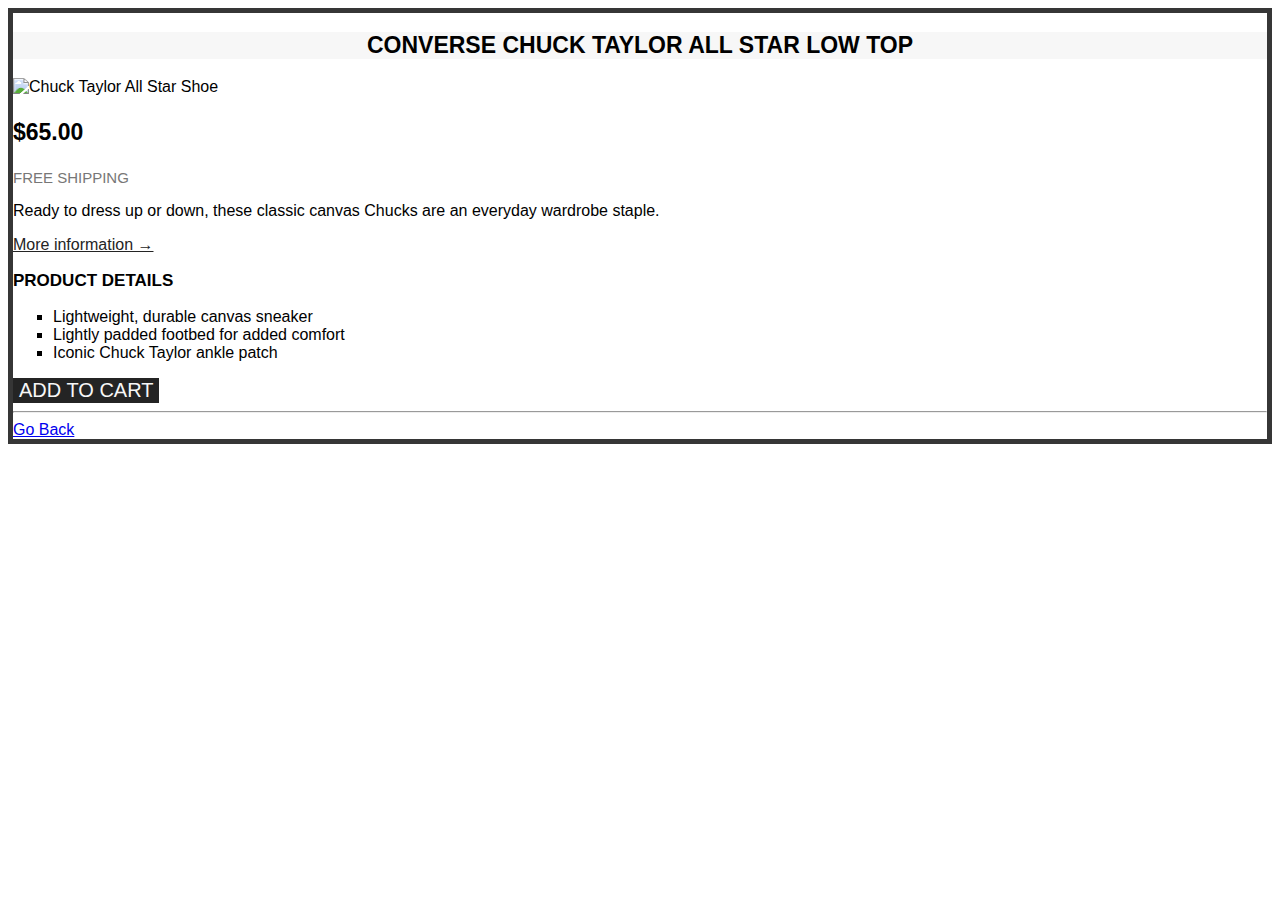
==== challenge.html @ cd0c41c0 "add challenge section" ====
<!DOCTYPE html>
<html lang="en">

<head>
  <meta charset="UTF-8">
  <meta http-equiv="X-UA-Compatible" content="IE=edge">
  <meta name="viewport" content="width=device-width, initial-scale=1.0">
  <link rel="stylesheet" href="styles-challenge.css">
  <title>Document</title>
</head>

<body>
  <article class="product">
    <h2 class="product-title">Converse Chuck Taylor All Star Low Top</h2>
    <img src="https://i.ibb.co/Jr7Wh1d/challenges.jpg"
      alt="Chuck Taylor All Star Shoe" height="250" width="250" />

    <p class="price"><strong>$65.00</strong></p>
    <p class="shipping">Free shipping</p>
    <p>Ready to dress up or down, these classic canvas Chucks are an everyday
      wardrobe staple.</p>

    <a class="more-info" href="https://www.converse.com">More information
      &rarr;</a>

    <h3 class="details-title">Product details</h3>
    <ul class="details-list">
      <li>Lightweight, durable canvas sneaker</li>
      <li>Lightly padded footbed for added comfort</li>
      <li>Iconic Chuck Taylor ankle patch</li>
    </ul>

    <button class="add-cart">Add to cart</button>
    <hr>
    <a href="index.html">Go Back</a>

  </article>
</body>

</html>
---- styles-challenge.css ----
body {
  font-family: sans-serif;
  border: 5px solid #363636;
}

/* Classes */

.product-title {
  text-align: center;
  text-transform: uppercase;
  font-weight: 775;
  font-size: 23px;
  background-color: #f7f7f7;
}

.price {
  font-size: 23px;
}

.shipping {
  font-size: 15px;
  color: #777777;
  text-transform: uppercase;
}

.more-info {
  color: #242424;
}

.more-info:hover {
  text-decoration: none;
}

.details-title {
  font-size: 17px;
  text-transform: uppercase;
}

.details-list {
  list-style: square;
}

.add-cart {
  background-color: #242424;
  color: #f7f7f7;
  font-size: 20px;
  text-transform: uppercase;
  border: none;
  cursor: pointer;
}

.add-cart:hover {
  background-color: #f7f7f7;
  color: #242424;
}
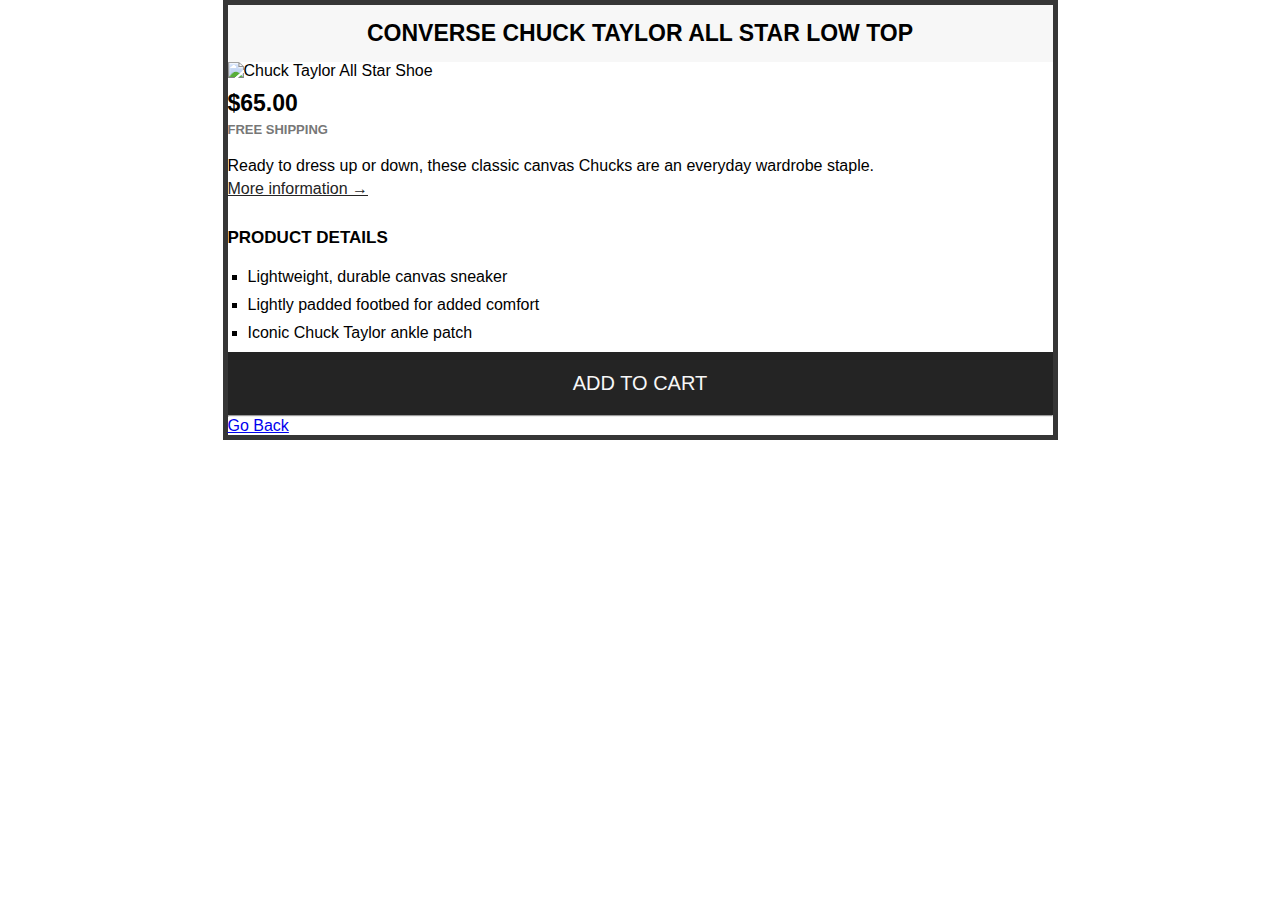
==== commit cf21ca2a: "added codewars" ====
--- a/challenge.html
+++ b/challenge.html
@@ -9,32 +9,37 @@
   <title>Document</title>
 </head>
 
+
 <body>
-  <article class="product">
-    <h2 class="product-title">Converse Chuck Taylor All Star Low Top</h2>
-    <img src="https://i.ibb.co/Jr7Wh1d/challenges.jpg"
-      alt="Chuck Taylor All Star Shoe" height="250" width="250" />
+  <div class="main-container">
+    <article class="product">
+      <h2 class="product-title">Converse Chuck Taylor All Star Low Top</h2>
+      <img class="product-img" src="https://i.ibb.co/Jr7Wh1d/challenges.jpg"
+        alt="Chuck Taylor All Star Shoe" height="250" width="250" />
 
-    <p class="price"><strong>$65.00</strong></p>
-    <p class="shipping">Free shipping</p>
-    <p>Ready to dress up or down, these classic canvas Chucks are an everyday
-      wardrobe staple.</p>
+      <p class="price"><strong>$65.00</strong></p>
+      <p class="shipping">Free shipping</p>
+      <p class="shipping-description">Ready to dress up or down, these classic
+        canvas Chucks are an everyday
+        wardrobe staple.</p>
 
-    <a class="more-info" href="https://www.converse.com">More information
-      &rarr;</a>
+      <a class="more-info" href="https://www.converse.com">More information
+        &rarr;</a>
 
-    <h3 class="details-title">Product details</h3>
-    <ul class="details-list">
-      <li>Lightweight, durable canvas sneaker</li>
-      <li>Lightly padded footbed for added comfort</li>
-      <li>Iconic Chuck Taylor ankle patch</li>
-    </ul>
+      <h3 class="details-title">Product details</h3>
+      <ul class="details-list">
+        <li>Lightweight, durable canvas sneaker</li>
+        <li>Lightly padded footbed for added comfort</li>
+        <li>Iconic Chuck Taylor ankle patch</li>
+      </ul>
 
-    <button class="add-cart">Add to cart</button>
-    <hr>
-    <a href="index.html">Go Back</a>
+      <button class="add-cart">Add to cart</button>
+      <hr>
+      <a href="index.html">Go Back</a>
 
-  </article>
+    </article>
+  </div>
 </body>
 
+
 </html>--- a/styles-challenge.css
+++ b/styles-challenge.css
@@ -1,9 +1,23 @@
+* {
+  margin: 0;
+  padding: 0;
+}
+
 body {
   font-family: sans-serif;
-  border: 5px solid #363636;
+}
+
+li {
+  margin: 10px 0;
 }
 
 /* Classes */
+
+.main-container {
+  width: 825px;
+  margin: 0 auto;
+  border: 5px solid #363636;
+}
 
 .product-title {
   text-align: center;
@@ -11,16 +25,29 @@
   font-weight: 775;
   font-size: 23px;
   background-color: #f7f7f7;
+
+  padding: 15px 20px;
+}
+
+.product-img {
+  margin-bottom: 10px;
 }
 
 .price {
   font-size: 23px;
+  margin-bottom: 5px;
 }
 
 .shipping {
-  font-size: 15px;
+  font-size: 13px;
   color: #777777;
   text-transform: uppercase;
+  font-weight: 700;
+  margin-bottom: 20px;
+}
+
+.shipping-description {
+  margin-bottom: 5px;
 }
 
 .more-info {
@@ -34,10 +61,13 @@
 .details-title {
   font-size: 17px;
   text-transform: uppercase;
+  margin: 30px 0px 20px;
 }
 
 .details-list {
   list-style: square;
+  margin: 10px 0px;
+  padding: 0px 20px;
 }
 
 .add-cart {
@@ -45,8 +75,10 @@
   color: #f7f7f7;
   font-size: 20px;
   text-transform: uppercase;
-  border: none;
+  border: 5px solid #0000;
   cursor: pointer;
+  width: 100%;
+  padding: 15px 10px;
 }
 
 .add-cart:hover {
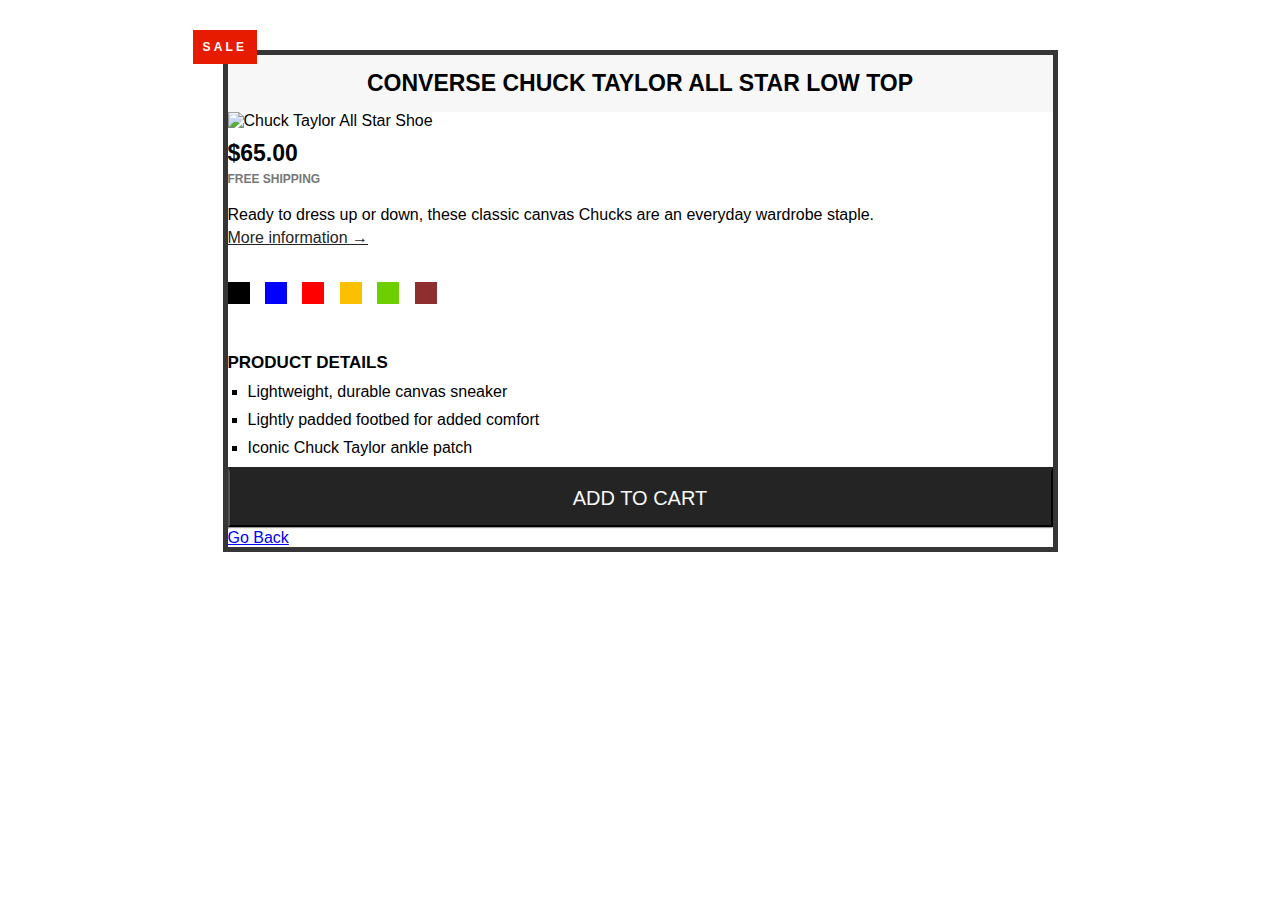
==== commit 2cbaefa7: "finished html and css fundamentals" ====
--- a/challenge.html
+++ b/challenge.html
@@ -1,45 +1,56 @@
 <!DOCTYPE html>
 <html lang="en">
+  <head>
+    <meta charset="UTF-8" />
+    <meta http-equiv="X-UA-Compatible" content="IE=edge" />
+    <meta name="viewport" content="width=device-width, initial-scale=1.0" />
+    <link rel="stylesheet" href="styles-challenge.css" />
+    <title>Document</title>
+  </head>
 
-<head>
-  <meta charset="UTF-8">
-  <meta http-equiv="X-UA-Compatible" content="IE=edge">
-  <meta name="viewport" content="width=device-width, initial-scale=1.0">
-  <link rel="stylesheet" href="styles-challenge.css">
-  <title>Document</title>
-</head>
+  <body>
+    <div class="main-container">
+      <article class="product">
+        <h2 class="product-title">Converse Chuck Taylor All Star Low Top</h2>
+        <img
+          class="product-img"
+          src="https://i.ibb.co/Jr7Wh1d/challenges.jpg"
+          alt="Chuck Taylor All Star Shoe"
+          height="250"
+          width="250"
+        />
 
+        <p class="price"><strong>$65.00</strong></p>
+        <p class="shipping">Free shipping</p>
+        <p class="shipping-description">
+          Ready to dress up or down, these classic canvas Chucks are an everyday
+          wardrobe staple.
+        </p>
 
-<body>
-  <div class="main-container">
-    <article class="product">
-      <h2 class="product-title">Converse Chuck Taylor All Star Low Top</h2>
-      <img class="product-img" src="https://i.ibb.co/Jr7Wh1d/challenges.jpg"
-        alt="Chuck Taylor All Star Shoe" height="250" width="250" />
+        <a class="more-info" href="https://www.converse.com"
+          >More information &rarr;</a
+        >
 
-      <p class="price"><strong>$65.00</strong></p>
-      <p class="shipping">Free shipping</p>
-      <p class="shipping-description">Ready to dress up or down, these classic
-        canvas Chucks are an everyday
-        wardrobe staple.</p>
+        <div class="color-boxes">
+          <div class="black-box"></div>
+          <div class="blue-box"></div>
+          <div class="red-box"></div>
+          <div class="yellow-box"></div>
+          <div class="green-box"></div>
+          <div class="brown-box"></div>
+        </div>
 
-      <a class="more-info" href="https://www.converse.com">More information
-        &rarr;</a>
+        <h3 class="details-title">Product details</h3>
+        <ul class="details-list">
+          <li>Lightweight, durable canvas sneaker</li>
+          <li>Lightly padded footbed for added comfort</li>
+          <li>Iconic Chuck Taylor ankle patch</li>
+        </ul>
 
-      <h3 class="details-title">Product details</h3>
-      <ul class="details-list">
-        <li>Lightweight, durable canvas sneaker</li>
-        <li>Lightly padded footbed for added comfort</li>
-        <li>Iconic Chuck Taylor ankle patch</li>
-      </ul>
-
-      <button class="add-cart">Add to cart</button>
-      <hr>
-      <a href="index.html">Go Back</a>
-
-    </article>
-  </div>
-</body>
-
-
-</html>+        <button class="add-cart">Add to cart</button>
+        <hr />
+        <a href="index.html">Go Back</a>
+      </article>
+    </div>
+  </body>
+</html>
--- a/styles-challenge.css
+++ b/styles-challenge.css
@@ -7,26 +7,33 @@
   font-family: sans-serif;
 }
 
-li {
-  margin: 10px 0;
-}
-
 /* Classes */
 
 .main-container {
   width: 825px;
-  margin: 0 auto;
+  margin: 50px auto 30px;
   border: 5px solid #363636;
 }
 
 .product-title {
   text-align: center;
   text-transform: uppercase;
-  font-weight: 775;
   font-size: 23px;
   background-color: #f7f7f7;
+  padding: 15px 20px;
+  position: relative;
+}
 
-  padding: 15px 20px;
+.product-title::before {
+  content: 'SALE';
+  background-color: #e61b00;
+  color: #ffffff;
+  font-size: 12px;
+  letter-spacing: 0.2rem;
+  position: absolute;
+  top: -25px;
+  left: -35px;
+  padding: 10px;
 }
 
 .product-img {
@@ -39,7 +46,7 @@
 }
 
 .shipping {
-  font-size: 13px;
+  font-size: 12px;
   color: #777777;
   text-transform: uppercase;
   font-weight: 700;
@@ -50,6 +57,7 @@
   margin-bottom: 5px;
 }
 
+/* More information anchor */
 .more-info {
   color: #242424;
 }
@@ -58,10 +66,11 @@
   text-decoration: none;
 }
 
+/* Product Details */
 .details-title {
   font-size: 17px;
   text-transform: uppercase;
-  margin: 30px 0px 20px;
+  margin: 30px 0px 10px;
 }
 
 .details-list {
@@ -70,12 +79,17 @@
   padding: 0px 20px;
 }
 
+.details-list li {
+  margin: 10px 0;
+}
+
+/* Button */
 .add-cart {
   background-color: #242424;
   color: #f7f7f7;
   font-size: 20px;
   text-transform: uppercase;
-  border: 5px solid #0000;
+  border-top: 5px solid #242424;
   cursor: pointer;
   width: 100%;
   padding: 15px 10px;
@@ -85,3 +99,50 @@
   background-color: #f7f7f7;
   color: #242424;
 }
+
+.color-boxes {
+  margin-top: 20px;
+  padding: 15px 0;
+}
+
+.black-box {
+  background-color: #000000;
+  padding: 11px;
+  margin-left: 0;
+  display: inline-block;
+}
+
+.blue-box {
+  background-color: #0000ff;
+  padding: 11px;
+  margin-left: 11px;
+  display: inline-block;
+}
+
+.red-box {
+  background-color: #ff0000;
+  padding: 11px;
+  margin-left: 11px;
+  display: inline-block;
+}
+
+.yellow-box {
+  background-color: #fbc100;
+  padding: 11px;
+  margin-left: 11px;
+  display: inline-block;
+}
+
+.green-box {
+  background-color: #6ecf00;
+  padding: 11px;
+  margin-left: 11px;
+  display: inline-block;
+}
+
+.brown-box {
+  background-color: #8f2e2e;
+  padding: 11px;
+  margin-left: 11px;
+  display: inline-block;
+}
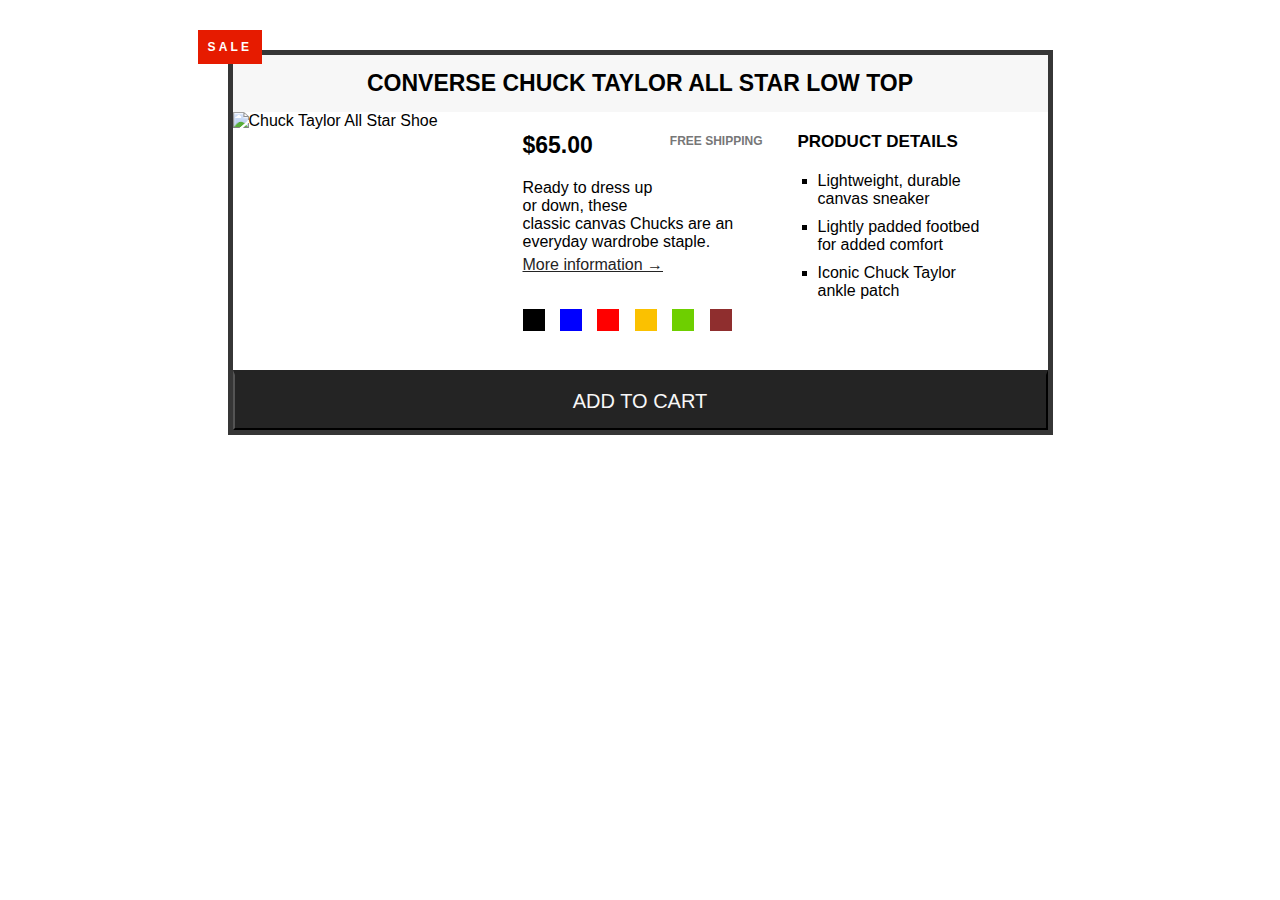
==== commit a65ec16b: "update challenge to make float" ====
--- a/challenge.html
+++ b/challenge.html
@@ -12,6 +12,7 @@
     <div class="main-container">
       <article class="product">
         <h2 class="product-title">Converse Chuck Taylor All Star Low Top</h2>
+
         <img
           class="product-img"
           src="https://i.ibb.co/Jr7Wh1d/challenges.jpg"
@@ -19,37 +20,38 @@
           height="250"
           width="250"
         />
+        <div class="product-description">
+          <p class="price"><strong>$65.00</strong></p>
+          <p class="shipping">Free shipping</p>
+          <p class="shipping-description">
+            Ready to dress up or down, these classic canvas Chucks are an
+            everyday wardrobe staple.
+          </p>
 
-        <p class="price"><strong>$65.00</strong></p>
-        <p class="shipping">Free shipping</p>
-        <p class="shipping-description">
-          Ready to dress up or down, these classic canvas Chucks are an everyday
-          wardrobe staple.
-        </p>
+          <a class="more-info" href="https://www.converse.com"
+            >More information &rarr;</a
+          >
 
-        <a class="more-info" href="https://www.converse.com"
-          >More information &rarr;</a
-        >
-
-        <div class="color-boxes">
-          <div class="black-box"></div>
-          <div class="blue-box"></div>
-          <div class="red-box"></div>
-          <div class="yellow-box"></div>
-          <div class="green-box"></div>
-          <div class="brown-box"></div>
+          <div class="color-boxes">
+            <div class="black-box"></div>
+            <div class="blue-box"></div>
+            <div class="red-box"></div>
+            <div class="yellow-box"></div>
+            <div class="green-box"></div>
+            <div class="brown-box"></div>
+          </div>
         </div>
 
-        <h3 class="details-title">Product details</h3>
-        <ul class="details-list">
-          <li>Lightweight, durable canvas sneaker</li>
-          <li>Lightly padded footbed for added comfort</li>
-          <li>Iconic Chuck Taylor ankle patch</li>
-        </ul>
+        <div class="product-details">
+          <h3 class="details-title">Product details</h3>
+          <ul class="details-list">
+            <li>Lightweight, durable canvas sneaker</li>
+            <li>Lightly padded footbed for added comfort</li>
+            <li>Iconic Chuck Taylor ankle patch</li>
+          </ul>
+        </div>
 
         <button class="add-cart">Add to cart</button>
-        <hr />
-        <a href="index.html">Go Back</a>
       </article>
     </div>
   </body>
--- a/styles-challenge.css
+++ b/styles-challenge.css
@@ -1,6 +1,7 @@
 * {
   margin: 0;
   padding: 0;
+  box-sizing: border-box;
 }
 
 body {
@@ -34,10 +35,6 @@
   top: -25px;
   left: -35px;
   padding: 10px;
-}
-
-.product-img {
-  margin-bottom: 10px;
 }
 
 .price {
@@ -146,3 +143,41 @@
   margin-left: 11px;
   display: inline-block;
 }
+
+/* FLOATS */
+.product-img {
+  float: left;
+  margin-right: 20px;
+}
+
+.product-description {
+  float: left;
+  width: 240px;
+  right: 50px;
+  margin: 20px 20px;
+}
+
+.shipping {
+  float: right;
+  position: relative;
+  top: -30px;
+}
+
+.product-details {
+  float: right;
+  width: 240px;
+  margin: 20px 10px;
+  padding: 20px;
+  padding-top: 0;
+  padding-left: 0;
+}
+
+.shipping-description {
+  margin-top: 20px;
+  padding: 0px;
+}
+
+.details-title {
+  margin: 0;
+  margin-bottom: 20px;
+}
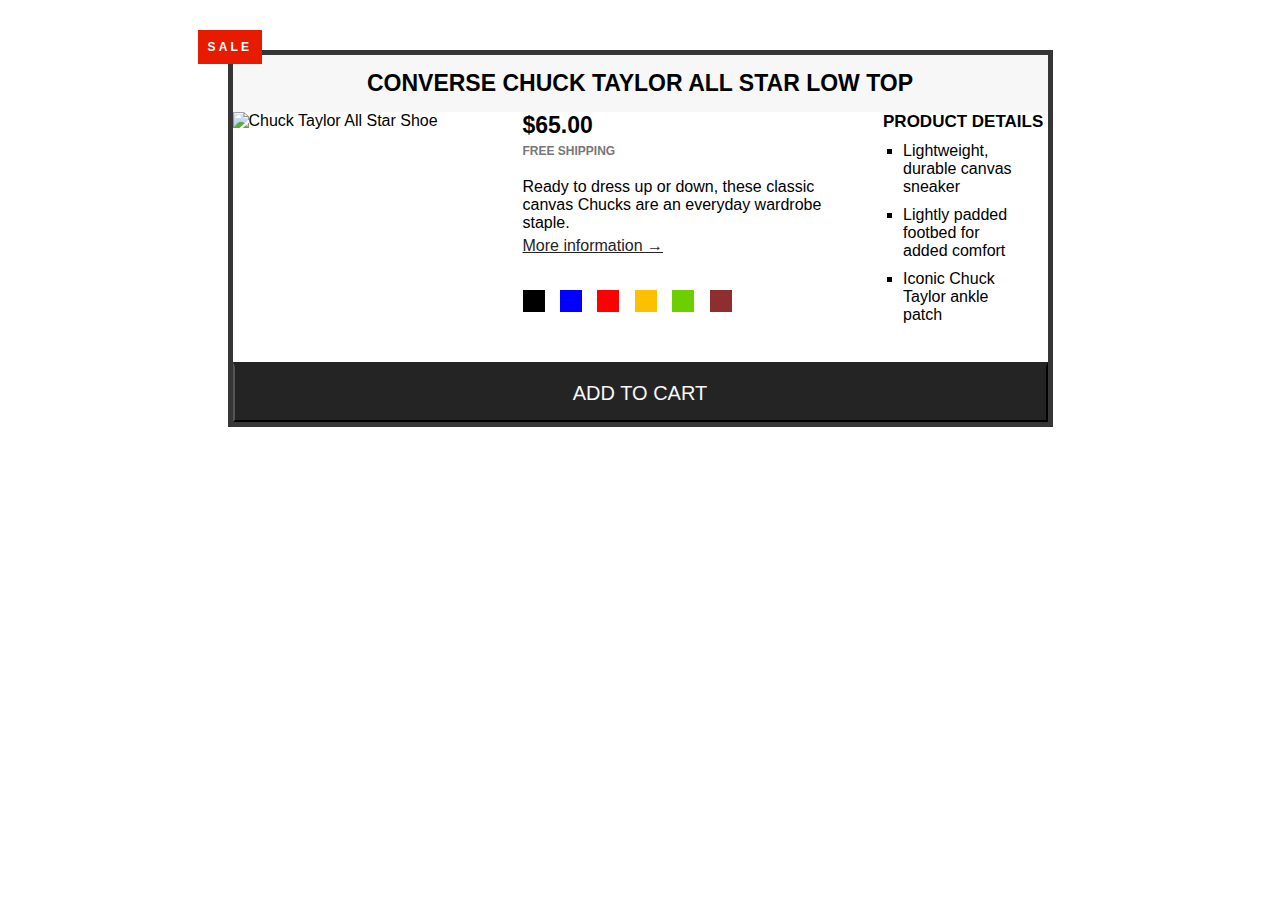
==== commit e408e393: "update challenges using flexbox" ====
--- a/challenge.html
+++ b/challenge.html
@@ -12,43 +12,46 @@
     <div class="main-container">
       <article class="product">
         <h2 class="product-title">Converse Chuck Taylor All Star Low Top</h2>
+        <div class="row">
+          <img
+            class="product-img"
+            src="https://i.ibb.co/Jr7Wh1d/challenges.jpg"
+            alt="Chuck Taylor All Star Shoe"
+            height="250"
+            width="250"
+          />
+          <div class="product-text">
+            <div class="product-description">
+              <p class="price"><strong>$65.00</strong></p>
+              <p class="shipping">Free shipping</p>
+              <p class="shipping-description">
+                Ready to dress up or down, these classic canvas Chucks are an
+                everyday wardrobe staple.
+              </p>
 
-        <img
-          class="product-img"
-          src="https://i.ibb.co/Jr7Wh1d/challenges.jpg"
-          alt="Chuck Taylor All Star Shoe"
-          height="250"
-          width="250"
-        />
-        <div class="product-description">
-          <p class="price"><strong>$65.00</strong></p>
-          <p class="shipping">Free shipping</p>
-          <p class="shipping-description">
-            Ready to dress up or down, these classic canvas Chucks are an
-            everyday wardrobe staple.
-          </p>
+              <a class="more-info" href="https://www.converse.com"
+                >More information &rarr;</a
+              >
 
-          <a class="more-info" href="https://www.converse.com"
-            >More information &rarr;</a
-          >
+              <div class="color-boxes">
+                <div class="black-box"></div>
+                <div class="blue-box"></div>
+                <div class="red-box"></div>
+                <div class="yellow-box"></div>
+                <div class="green-box"></div>
+                <div class="brown-box"></div>
+              </div>
+            </div>
 
-          <div class="color-boxes">
-            <div class="black-box"></div>
-            <div class="blue-box"></div>
-            <div class="red-box"></div>
-            <div class="yellow-box"></div>
-            <div class="green-box"></div>
-            <div class="brown-box"></div>
+            <div class="product-details">
+              <h3 class="details-title">Product details</h3>
+              <ul class="details-list">
+                <li>Lightweight, durable canvas sneaker</li>
+                <li>Lightly padded footbed for added comfort</li>
+                <li>Iconic Chuck Taylor ankle patch</li>
+              </ul>
+            </div>
           </div>
-        </div>
-
-        <div class="product-details">
-          <h3 class="details-title">Product details</h3>
-          <ul class="details-list">
-            <li>Lightweight, durable canvas sneaker</li>
-            <li>Lightly padded footbed for added comfort</li>
-            <li>Iconic Chuck Taylor ankle patch</li>
-          </ul>
         </div>
 
         <button class="add-cart">Add to cart</button>
--- a/styles-challenge.css
+++ b/styles-challenge.css
@@ -145,6 +145,7 @@
 }
 
 /* FLOATS */
+/* 
 .product-img {
   float: left;
   margin-right: 20px;
@@ -152,24 +153,20 @@
 
 .product-description {
   float: left;
-  width: 240px;
-  right: 50px;
-  margin: 20px 20px;
+  width: 243px;
+  margin: 20px 10px;
 }
 
 .shipping {
   float: right;
   position: relative;
-  top: -30px;
+  top: -25px;
 }
 
 .product-details {
   float: right;
-  width: 240px;
+  width: 243px;
   margin: 20px 10px;
-  padding: 20px;
-  padding-top: 0;
-  padding-left: 0;
 }
 
 .shipping-description {
@@ -180,4 +177,20 @@
 .details-title {
   margin: 0;
   margin-bottom: 20px;
+} */
+
+/* Flexbox */
+
+.row {
+  display: flex;
+  gap: 40px;
 }
+
+.product-text {
+  display: flex;
+  gap: 40px;
+}
+
+.details-title {
+  margin: 0;
+}
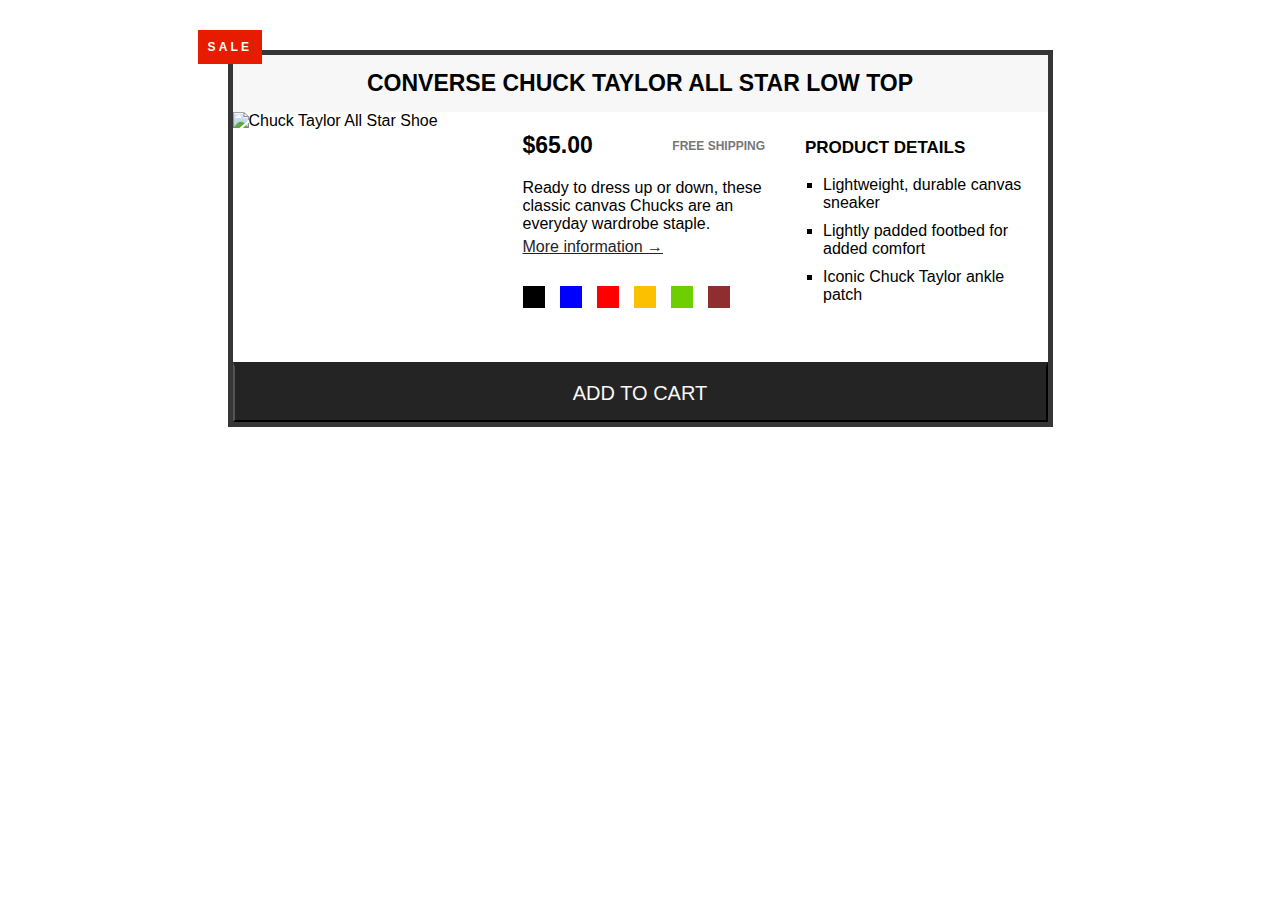
==== commit 70fadc3b: "Update challenge and challenge css" ====
--- a/challenge.html
+++ b/challenge.html
@@ -22,8 +22,10 @@
           />
           <div class="product-text">
             <div class="product-description">
-              <p class="price"><strong>$65.00</strong></p>
-              <p class="shipping">Free shipping</p>
+              <div class="product-price-shipping">
+                <p class="price"><strong>$65.00</strong></p>
+                <p class="shipping">Free shipping</p>
+              </div>
               <p class="shipping-description">
                 Ready to dress up or down, these classic canvas Chucks are an
                 everyday wardrobe staple.
@@ -34,12 +36,12 @@
               >
 
               <div class="color-boxes">
-                <div class="black-box"></div>
-                <div class="blue-box"></div>
-                <div class="red-box"></div>
-                <div class="yellow-box"></div>
-                <div class="green-box"></div>
-                <div class="brown-box"></div>
+                <div class="color black-box"></div>
+                <div class="color blue-box"></div>
+                <div class="color red-box"></div>
+                <div class="color yellow-box"></div>
+                <div class="color green-box"></div>
+                <div class="color brown-box"></div>
               </div>
             </div>
 
--- a/styles-challenge.css
+++ b/styles-challenge.css
@@ -39,7 +39,7 @@
 
 .price {
   font-size: 23px;
-  margin-bottom: 5px;
+  /* margin-bottom: 5px; */
 }
 
 .shipping {
@@ -63,17 +63,54 @@
   text-decoration: none;
 }
 
+/* Colors */
+.color-boxes {
+  display: flex;
+  gap: 15px;
+  margin-top: 30px;
+}
+
+.color {
+  height: 22px;
+  width: 22px;
+}
+
+.black-box {
+  background-color: #000000;
+}
+
+.blue-box {
+  background-color: #0000ff;
+}
+
+.red-box {
+  background-color: #ff0000;
+}
+
+.yellow-box {
+  background-color: #fbc100;
+}
+
+.green-box {
+  background-color: #6ecf00;
+}
+
+.brown-box {
+  background-color: #8f2e2e;
+}
+
 /* Product Details */
 .details-title {
   font-size: 17px;
   text-transform: uppercase;
-  margin: 30px 0px 10px;
+  /* margin: 30px 0px 10px; */
 }
 
 .details-list {
   list-style: square;
-  margin: 10px 0px;
-  padding: 0px 20px;
+  /* top | right | bottom | left */
+  margin-top: 18px;
+  padding-left: 18px;
 }
 
 .details-list li {
@@ -97,88 +134,6 @@
   color: #242424;
 }
 
-.color-boxes {
-  margin-top: 20px;
-  padding: 15px 0;
-}
-
-.black-box {
-  background-color: #000000;
-  padding: 11px;
-  margin-left: 0;
-  display: inline-block;
-}
-
-.blue-box {
-  background-color: #0000ff;
-  padding: 11px;
-  margin-left: 11px;
-  display: inline-block;
-}
-
-.red-box {
-  background-color: #ff0000;
-  padding: 11px;
-  margin-left: 11px;
-  display: inline-block;
-}
-
-.yellow-box {
-  background-color: #fbc100;
-  padding: 11px;
-  margin-left: 11px;
-  display: inline-block;
-}
-
-.green-box {
-  background-color: #6ecf00;
-  padding: 11px;
-  margin-left: 11px;
-  display: inline-block;
-}
-
-.brown-box {
-  background-color: #8f2e2e;
-  padding: 11px;
-  margin-left: 11px;
-  display: inline-block;
-}
-
-/* FLOATS */
-/* 
-.product-img {
-  float: left;
-  margin-right: 20px;
-}
-
-.product-description {
-  float: left;
-  width: 243px;
-  margin: 20px 10px;
-}
-
-.shipping {
-  float: right;
-  position: relative;
-  top: -25px;
-}
-
-.product-details {
-  float: right;
-  width: 243px;
-  margin: 20px 10px;
-}
-
-.shipping-description {
-  margin-top: 20px;
-  padding: 0px;
-}
-
-.details-title {
-  margin: 0;
-  margin-bottom: 20px;
-} */
-
 /* Flexbox */
 
 .row {
@@ -189,8 +144,30 @@
 .product-text {
   display: flex;
   gap: 40px;
+  justify-content: space-between;
+  align-items: baseline;
+  margin-top: 20px;
 }
 
-.details-title {
-  margin: 0;
+.product-description {
+  flex: 0 1 243px;
+  align-items: center;
 }
+
+.product-price-shipping {
+  display: flex;
+  justify-content: space-between;
+  align-items: center;
+  margin-bottom: 20px;
+  /* margin-bottom: 20px; */
+}
+
+.shipping {
+  margin-bottom: 0;
+}
+
+.product-details {
+  flex: 0 1 243px;
+  /* align-items: stretch; */
+  justify-content: center;
+}
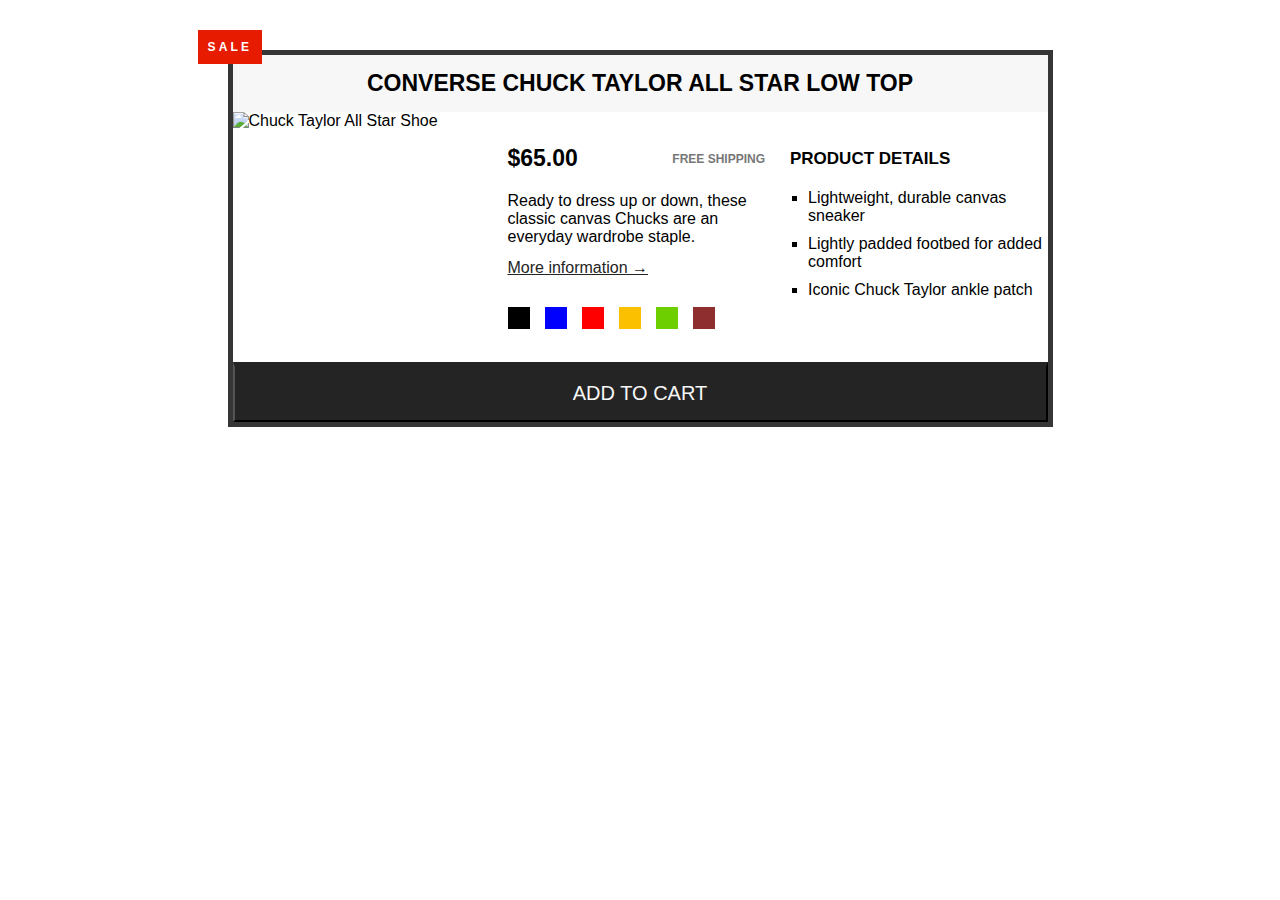
==== commit df85809f: "update css to use grid." ====
--- a/challenge.html
+++ b/challenge.html
@@ -12,7 +12,7 @@
     <div class="main-container">
       <article class="product">
         <h2 class="product-title">Converse Chuck Taylor All Star Low Top</h2>
-        <div class="row">
+        <div class="grid-row">
           <img
             class="product-img"
             src="https://i.ibb.co/Jr7Wh1d/challenges.jpg"
@@ -20,39 +20,38 @@
             height="250"
             width="250"
           />
-          <div class="product-text">
-            <div class="product-description">
-              <div class="product-price-shipping">
-                <p class="price"><strong>$65.00</strong></p>
-                <p class="shipping">Free shipping</p>
-              </div>
-              <p class="shipping-description">
-                Ready to dress up or down, these classic canvas Chucks are an
-                everyday wardrobe staple.
-              </p>
 
-              <a class="more-info" href="https://www.converse.com"
-                >More information &rarr;</a
-              >
+          <div class="product-description">
+            <div class="product-price-shipping">
+              <p class="price"><strong>$65.00</strong></p>
+              <p class="shipping">Free shipping</p>
+            </div>
+            <p class="shipping-description">
+              Ready to dress up or down, these classic canvas Chucks are an
+              everyday wardrobe staple.
+            </p>
 
-              <div class="color-boxes">
-                <div class="color black-box"></div>
-                <div class="color blue-box"></div>
-                <div class="color red-box"></div>
-                <div class="color yellow-box"></div>
-                <div class="color green-box"></div>
-                <div class="color brown-box"></div>
-              </div>
+            <a class="more-info" href="https://www.converse.com"
+              >More information &rarr;</a
+            >
+
+            <div class="color-boxes">
+              <div class="color black-box"></div>
+              <div class="color blue-box"></div>
+              <div class="color red-box"></div>
+              <div class="color yellow-box"></div>
+              <div class="color green-box"></div>
+              <div class="color brown-box"></div>
             </div>
+          </div>
 
-            <div class="product-details">
-              <h3 class="details-title">Product details</h3>
-              <ul class="details-list">
-                <li>Lightweight, durable canvas sneaker</li>
-                <li>Lightly padded footbed for added comfort</li>
-                <li>Iconic Chuck Taylor ankle patch</li>
-              </ul>
-            </div>
+          <div class="product-details">
+            <h3 class="details-title">Product details</h3>
+            <ul class="details-list">
+              <li>Lightweight, durable canvas sneaker</li>
+              <li>Lightly padded footbed for added comfort</li>
+              <li>Iconic Chuck Taylor ankle patch</li>
+            </ul>
           </div>
         </div>
 
--- a/styles-challenge.css
+++ b/styles-challenge.css
@@ -47,7 +47,7 @@
   color: #777777;
   text-transform: uppercase;
   font-weight: 700;
-  margin-bottom: 20px;
+  /* margin-bottom: 20px; */
 }
 
 .shipping-description {
@@ -135,7 +135,7 @@
 }
 
 /* Flexbox */
-
+/* 
 .row {
   display: flex;
   gap: 40px;
@@ -158,8 +158,7 @@
   display: flex;
   justify-content: space-between;
   align-items: center;
-  margin-bottom: 20px;
-  /* margin-bottom: 20px; */
+  
 }
 
 .shipping {
@@ -168,6 +167,39 @@
 
 .product-details {
   flex: 0 1 243px;
-  /* align-items: stretch; */
+  
   justify-content: center;
-}
+} */
+
+/* Grid */
+.grid-row {
+  display: grid;
+  grid-template-columns: 250px 1fr 1fr;
+  grid-template-rows: 250px;
+  gap: 25px;
+}
+
+.product-description {
+  /* justify-self: center; */
+  align-self: center;
+}
+
+.product-price-shipping {
+  display: flex;
+  justify-content: space-between;
+  align-items: center;
+  margin-bottom: 20px;
+}
+
+.shipping-description {
+  margin-bottom: 13px;
+}
+
+.product-details {
+  align-self: center;
+  margin-bottom: 17px;
+}
+
+.details-title {
+  margin-bottom: 20px;
+}
